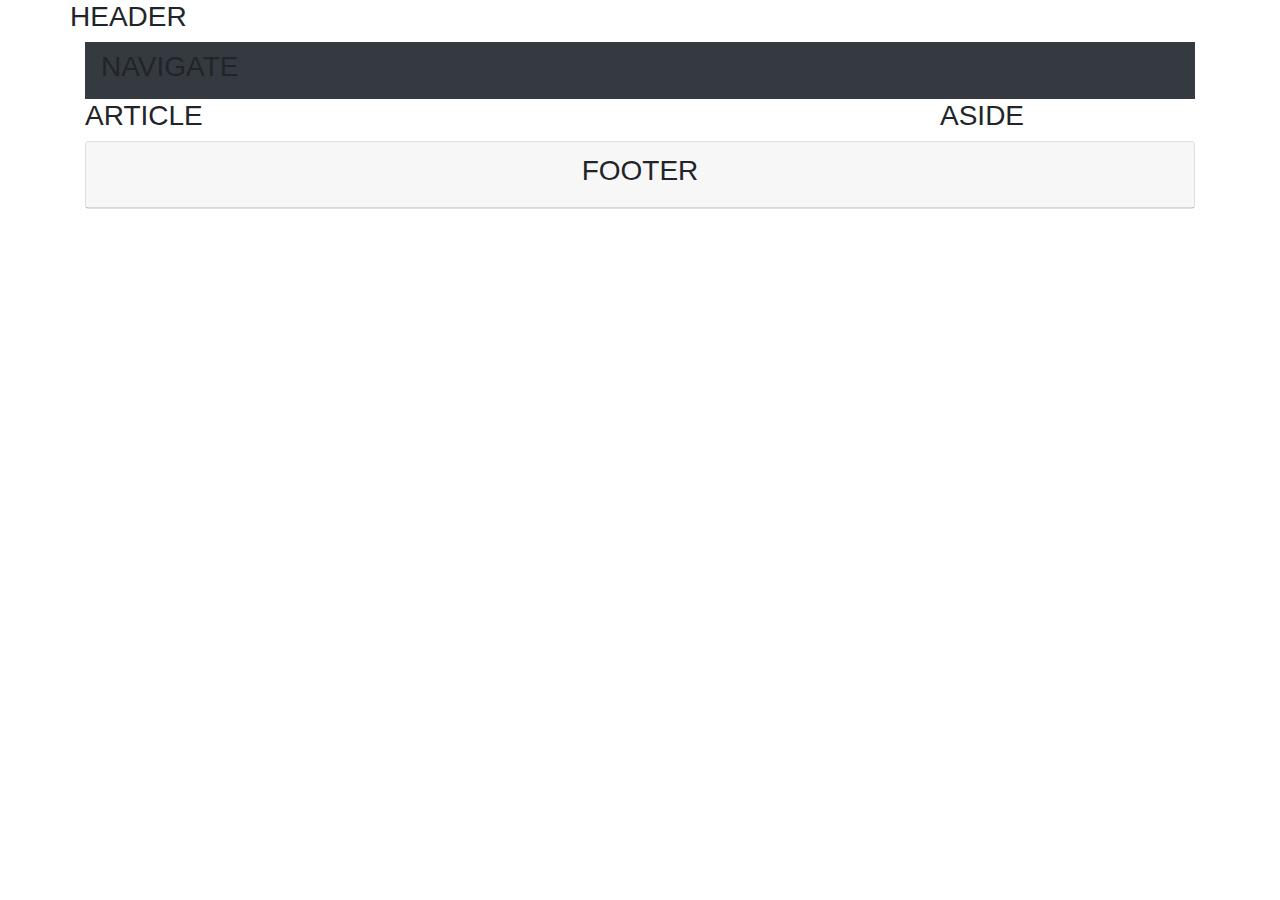
==== out/artifacts/JWBD_ThucHanh_TaoLayoutTrongBootstrap_war_exploded/index.html @ d74e834c "init commit" ====
<!DOCTYPE html>
<html lang="en">
<head>
    <title>Demo BootStrap</title>
    <link rel="stylesheet" href="css/bootstrap.css">
</head>
<body>
<div class="container" style="height: auto">
    <header class="row">
        <h3>HEADER</h3>
    </header>
    <nav class="navbar navbar-expand-lg navbar-dark bg-dark">
        <h3>NAVIGATE</h3>
    </nav>

    <div class="row">
        <article class="col-sm-9">
            <h3>ARTICLE</h3>
        </article>
        <aside class="col-sm-3">
            <h3>ASIDE</h3>
        </aside>
    </div>

    <footer class="card">
        <div class="card-header text-center">
            <h3>FOOTER</h3>
        </div>
    </footer>
</div>

</body>
</html>
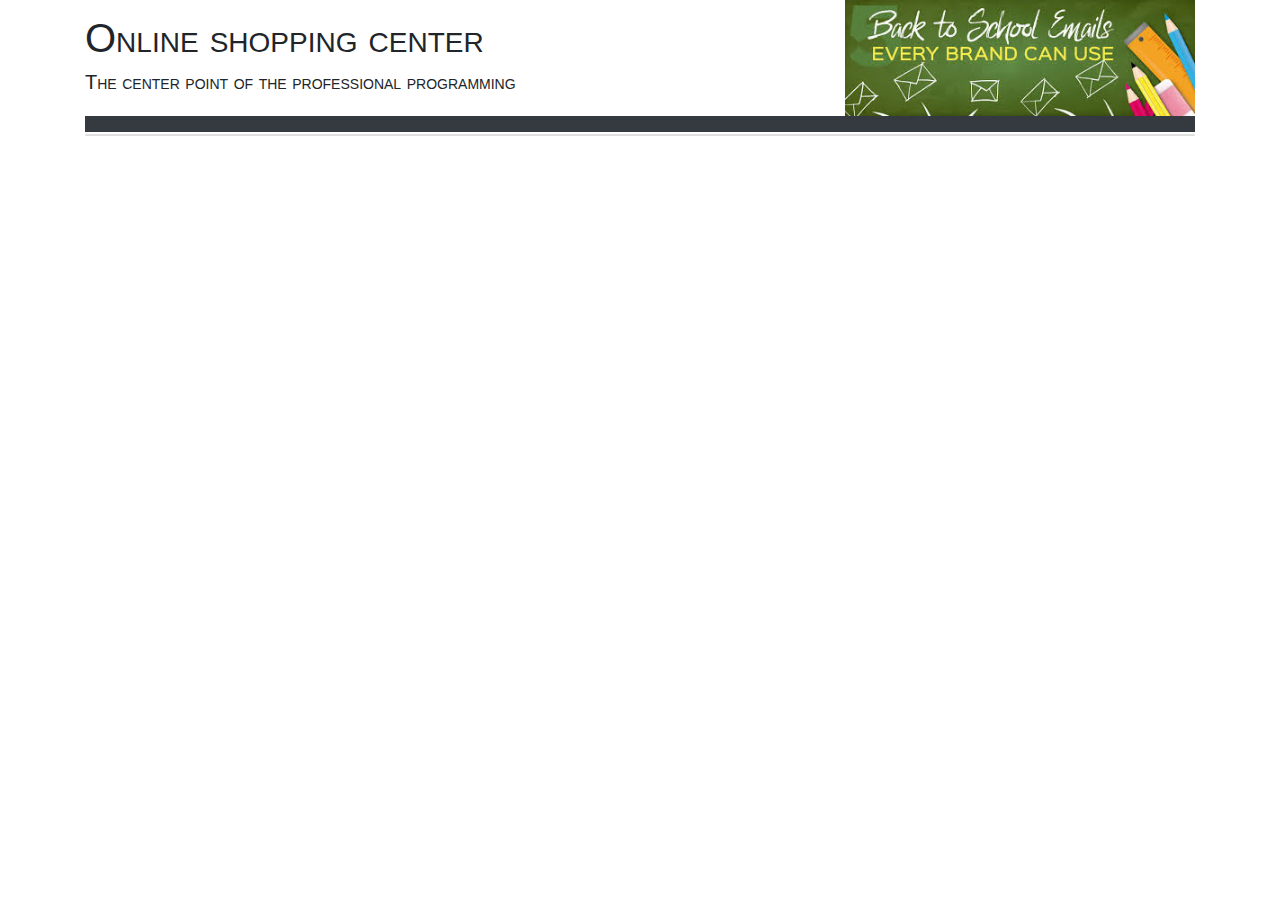
==== commit a06de31b: "finished" ====
--- a/out/artifacts/JWBD_ThucHanh_TaoLayoutTrongBootstrap_war_exploded/index.html
+++ b/out/artifacts/JWBD_ThucHanh_TaoLayoutTrongBootstrap_war_exploded/index.html
@@ -7,27 +7,17 @@
 <body>
 <div class="container" style="height: auto">
     <header class="row">
-        <h3>HEADER</h3>
+        <div class="col-sm-8 shopping-mall">
+            <h1>Online shopping center</h1>
+            <h5>The center point of the professional programming</h5>
+        </div>
+        <img class="col-sm-4" src="images/header-object.jpeg">
     </header>
-    <nav class="navbar navbar-expand-lg navbar-dark bg-dark">
-        <h3>NAVIGATE</h3>
-    </nav>
-
-    <div class="row">
-        <article class="col-sm-9">
-            <h3>ARTICLE</h3>
-        </article>
-        <aside class="col-sm-3">
-            <h3>ASIDE</h3>
-        </aside>
-    </div>
-
-    <footer class="card">
-        <div class="card-header text-center">
-            <h3>FOOTER</h3>
-        </div>
-    </footer>
+    <nav class="navbar navbar-expand-lg navbar-dark bg-dark"></nav>
+    <div class="row"></div>
+    <article class="col-sm-9"></article>
+    <aside class="col-sm-3"></aside>
+    <footer class="card"></footer>
 </div>
-
 </body>
 </html>
